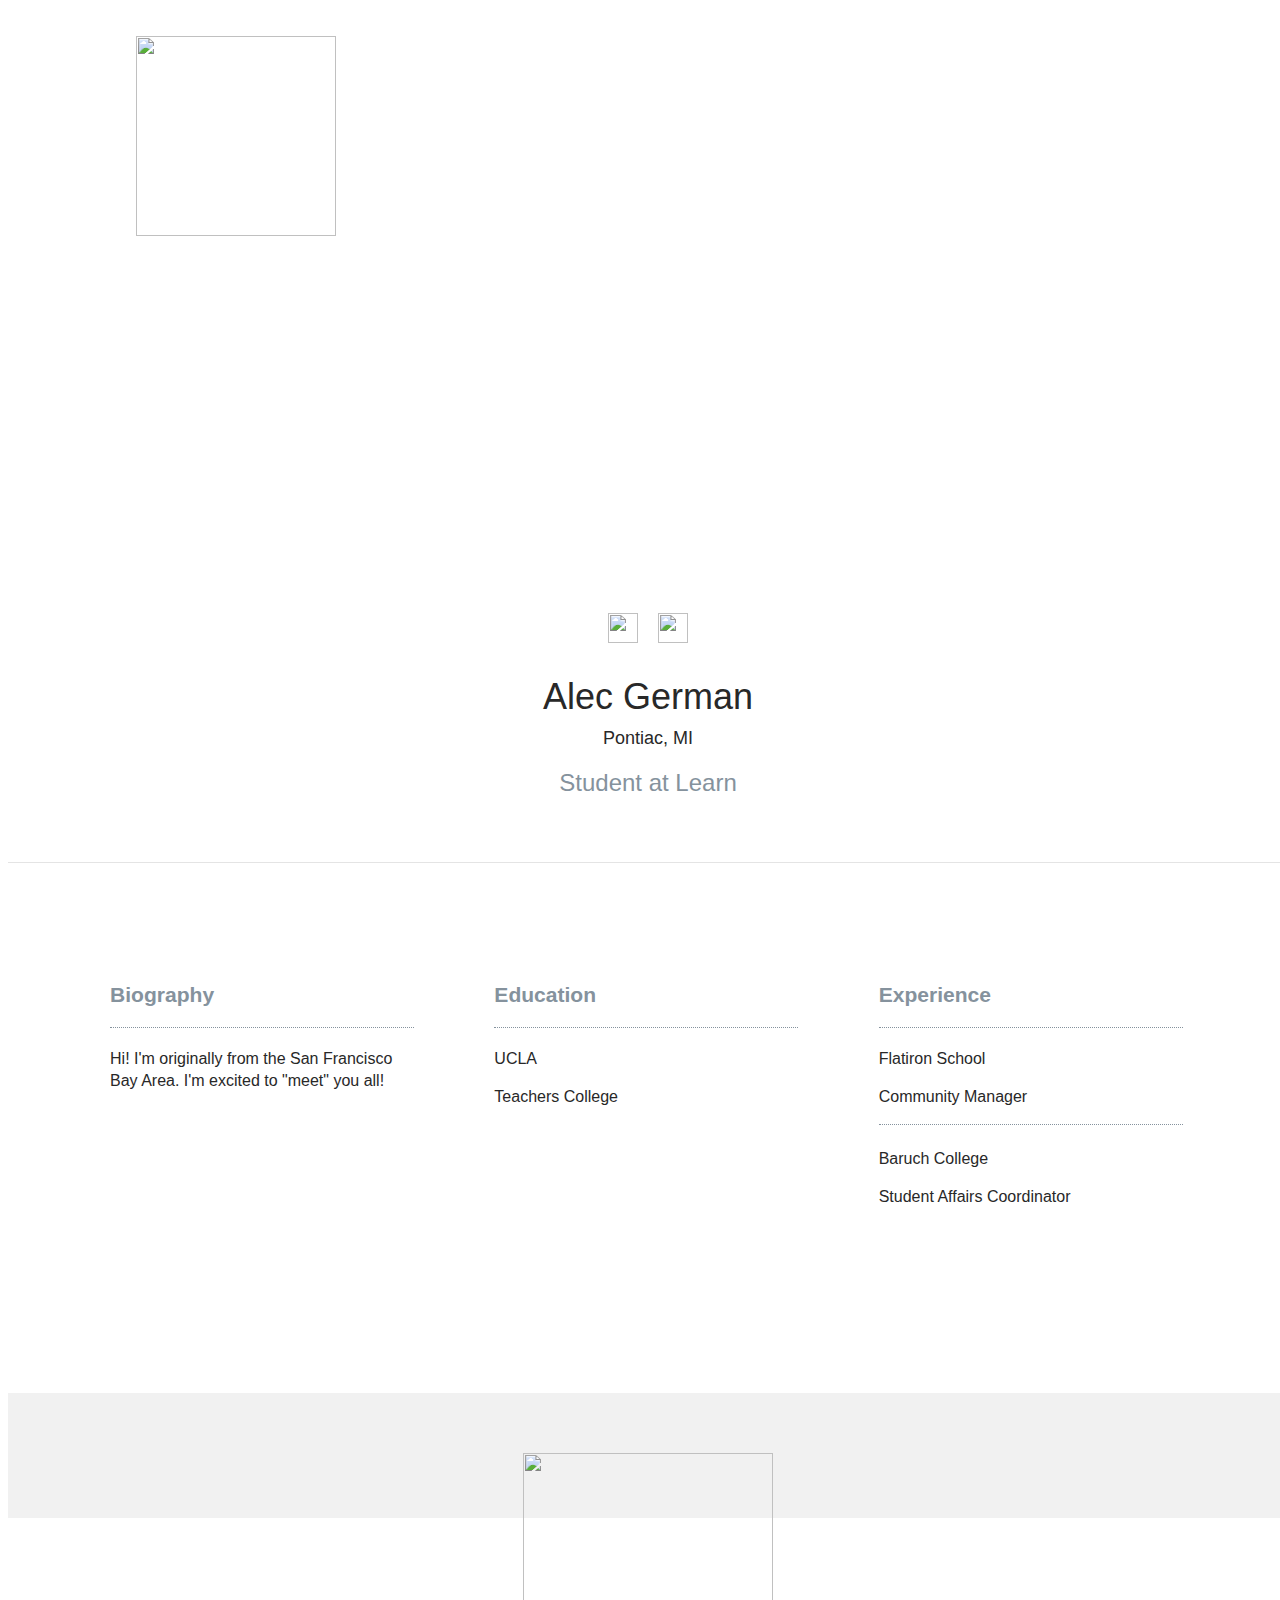
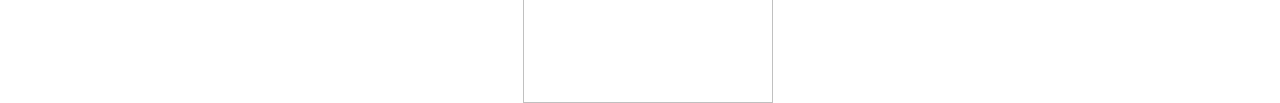
==== students/alec-german.html @ 96751e9b "automatically backed up by learn" ====
<html>
  <head>
    <meta charset="utf-8"/>
    <meta name="viewport" content="width=device-width, intial-scale=1"/>
    <title>Learn Verified Student Roster</title>
    <link rel="stylesheet" href="../css/normalize.css"/>
    <link rel="stylesheet" href="../css/fonts.css"/>
    <link rel="stylesheet" href="../css/styles.css"/>
  </head>
  <body>
    <div class="main-wrapper profile">
      <header class="header">
        <a href="/">
          <img class="learn-logo" src="https://s3.amazonaws.com/learn-verified/logo.png"/>
        </a>
      </header>
      <div class="profile-banner" id="alec-german-cover"></div>
      <div class="vitals-container">
        <div class="profile-photo" id="alec-german-card"></div>
        <div class="social-icon-container">
          <a href="https://twitter.com/kimarimt"><img class="social-icon" src="https://s3.amazonaws.com/learn-verified/twitter-icon.png"/></a>
          <a href="https://github.com/germanak"><img class="social-icon" src="https://s3.amazonaws.com/learn-verified/github-icon.png"/></a>
          <!--<a href="#"><img class="social-icon" src="https://s3.amazonaws.com/learn-verified/rss-icon.png"/></a>-->
        </div>
        <div class="vitals-text-container">
          <h1 class="profile-name">Alec German</h1>
          <h2 class="profile-location">Pontiac, MI</h2>
          <div class="profile-quote">Student at Learn</div>
        </div>
      </div>
      <div class="details-container">
        <div class="bio-block details-block">
          <div class="bio-content content-holder">
            <div class="title-holder">
              <h3>Biography</h3>
            </div>
            <div class="description-holder">
              <p>Hi! I'm originally from the San Francisco Bay Area. I'm excited to "meet" you all!</p>
            </div>
          </div>
        </div>
        <div class="education-block details-block">
          <div class="education-content content-holder">
            <div class="title-holder">
              <h3>Education</h3>
            </div>
            <div class="description-holder">
              <h4>UCLA</h4>
              <h5>Teachers College</h5>
            </div>
          </div>
        </div>
        <div class="experience-block details-block">
          <div class="experience-content content-holder">
            <div class="title-holder">
              <h3>Experience</h3>
            </div>
            <div class="description-holder">
              <h4>Flatiron School</h4>
              <h5>Community Manager</h5>
            </div>
            <div class="description-holder">
              <h4>Baruch College</h4>
              <h5>Student Affairs Coordinator</h5>
            </div>
          </div>
        </div>
      </div>
      <footer class="footer">
        <img class="made-with-love" src="https://s3.amazonaws.com/learn-verified/made-with-love.png"/>
      </footer>
    </div>
  </body>
</html>
---- css/styles.css ----
/* GLOBAL STYLES
======================== */

*, *:before, *:after {
  box-sizing: border-box;
  /*border: 1px solid red;*/
}

html {
  font-size: 15px;
  color: #282828;
}

body {
  font-family: "GothamPro", Helvetica, Arial, sans-serif;
}

html,
body {
  width: 100vw;
  min-height: 100vh;
}

h1, h2, h3, h4, h5, h6 {
  margin: 0;
}

a {
  color: #fff;
  text-decoration: none;
}

a:visited {
  text-decoration: none;
  color: #fff;
}

.main-wrapper {
  width: 100%;
  height: 100%;
}

.header {
  position: relative;
  height: 85px;
  box-shadow: 0 5px 5px #f1f1f1;
  margin-bottom: 100px;
}

.footer {
  position: relative;
  height: 85px;
  background-color: #f1f1f1;
  margin-top: 100px;
}

.made-with-love {
  position: absolute;
  width: 250;
  left: 0;
  right: 0;
  top: 40px;
  margin: 0 auto;
}

/* INDEX.HTML STYLES
======================== */

.learn-logo {
  position: absolute;
  width: 200px;
  left: 0;
  right: 0;
  margin: 0 auto;
  top: 28px;
}

.roster-text-container {
  margin: 0 auto 100px;
  text-align: center;
  width: 100%;
  max-width: 1000px;
}

.roster-text-container h1 {
  font-family: "GothamPro-Bold", Helvetica, Arial, sans-serif;
  font-size: 24px;
  color: #63bedc;
  margin-bottom: 5px;
}

.roster-text-container h2 {
  width: 75%;
  margin: 0 auto;
  font-family: "GothamPro-Light", Helvetica, Arial, sans-serif;
  font-size: 24px;
  font-weight: normal;
  line-height: 1.2em;
}

.roster-cards-container {
  max-width: 1000px;
  width: 100%;
  margin: 0 auto;
}

.student-card {
  position: relative;
 background-image: url("https://learn-verified.s3.amazonaws.com/profile-photo-placeholder.png");
  background-position: center;
  background-size: cover;
  background-repeat: no-repeat;
  max-width: 305px;
  min-height: 400px;
  margin: 20px auto;
  border-radius: 5px;
}

.student-card:before {
  content: "";
  position: absolute;
  top: 0;
  bottom: 0;
  right: 0;
  left: 0;
  background-image: linear-gradient(to top, #000, rgba(0, 0, 0, .0) 50%);
  border-radius: 5px;
}

.student-card a {
  position: relative;
  display: block;
  height: 400px;
}

#joe-burgess-card {
 background-image: url("https://learn-verified.s3.amazonaws.com/joe-burgess.jpeg");
}

#joe-burgess-cover {
 background-image: url("https://learn-verified.s3.amazonaws.com/joe-burgess-cover.png");
}

#avi-flombaum-card {
}

#mat-balez-card {
}

#mathieu-balez-cover {
 background-image: url("https://learn-verified.s3.amazonaws.com/mathieu-balez-cover.jpeg");
}

#mathieu-balez-card {
 background-image: url("https://learn-verified.s3.amazonaws.com/mathieu-balez.jpeg");
}

#diane-vu-cover {
 background-image: url("https://learn-verified.s3.amazonaws.com/diane-vu-cover.jpg");
}

#diane-vu-card {
 background-image: url("https://learn-verified.s3.amazonaws.com/diane-vu.jpg");
}

#alec-german-cover {
  background-image: url('https://imgur.com/OJBdBRF');
}

#alec-german-card {
  background-image: url('https://imgur.com/a/4ocxH');
}

.view-profile-div {
  position: absolute;
  bottom: 0;
  width: 100%;
  height: 80px;
  background-color: #63bedc;
  border-radius: 0 0 5px 5px;
  display: none;
  text-align: center;
}

.view-profile-text {
  font-family: "GothamPro-Bold", Helvetica, Arial, sans-serif;
  font-size: 16px;
  font-weight: normal;
  text-transform: uppercase;
  color: #fff;
  text-align: center;
  margin-top: 30px;
}

.card-text-container {
  text-align: center;
  position: absolute;
  bottom: 30px;
  left: 0;
  right: 0;
  margin: 0 auto;
}

.student-name {
  font-family: "GothamPro", Helvetica, Arial, sans-serif;
  font-size: 20px;
  font-weight: normal;
  margin-bottom: 2px;
  color: #fff;
}

.student-location {
  font-family: "GothamPro-Light", Helvetica, Arial, sans-serif;
  font-size: 14px;
  margin: 0;
  color: #888;
}

/* PROFILE.HTML STYLES
======================== */
.profile .header {
  margin: 0;
  box-shadow: none;
}

.profile-banner {
  height: 410px;
 background-image: url("https://learn-verified.s3.amazonaws.com/banner-photo-placeholder.png");
  background-position: center;
  background-size: cover;
  background-repeat: no-repeat;
}

.vitals-container {
  position: relative;
  min-height: 360px;
  padding-bottom: 50px;
  border-bottom: 1px solid #e4e4e4;
}

.social-icon-container {
  width: 200px;
  margin: 0 auto;
  padding-top: 110px;
  text-align: center;
}

.social-icon {
  width: 30px;
  height: 30px;
  margin: 0 8px;
}

.profile-photo {
 background-image: url("https://learn-verified.s3.amazonaws.com/profile-photo-placeholder.png");
  background-position: center;
  background-size: cover;
  background-repeat: no-repeat;
  position: absolute;
  height: 190px;
  width: 190px;
  top: -110px;
  left: 0;
  right: 0;
  margin: 0 auto;
  border-radius: 100px;
}

.vitals-text-container {
  width: 100%;
  text-align: center;
  margin-top: 30px;
}

.profile-name,
.profile-location {
  font-weight: normal;
}

.profile-name {
  font-size: 36px;
  margin-bottom: 10px;
}

.profile-location {
  font-size: 18px;
  margin-bottom: 20px;
}

.profile-quote {
  font-family: "GothamPro-Light", Helvetica, Arial, sans-serif;
  font-size: 24px;
  color: #85929d;
  width: 75%;
  margin: 0 auto;
}

.details-container {
  width: 100%;
  max-width: 1200px;
  min-height: 350px;
  margin: 80px auto 0;
}

.details-block {
  width: 80%;
  margin: 0 auto;
}

.title-holder {
  font-family: "GothamPro-Bold", Helvetica, Arial, sans-serif;
  font-size: 18px;
  font-weight: normal;
  color: #85929d;
  border-bottom: 1px dotted #85929d;
  padding-bottom: 20px;
  margin-bottom: 20px;
  margin-top: 40px;
}

.description-holder {
  font-family: "GothamPro-Light", Helvetica, Arial, sans-serif;
  font-size: 16px;
  font-weight: normal;
  line-height: 1.4em;
}

.description-holder h4 {
  font-family: "GothamPro-Medium", Helvetica, Arial, sans-serif;
  font-size: 16px;
  font-weight: normal;
  padding-bottom: 8px;
  margin: 8px 0;
}

.description-holder h5 {
  font-size: 16px;
  font-weight: normal;
}

.education-content div:nth-child(3),
.experience-content div:nth-child(3) {
  padding-top: 15px;
  margin-top: 15px;
  border-top: 1px dotted #85929d;
}

/* MEDIA QUERIES
======================== */
@media only screen and (min-width: 480px) {
  /* index.html */
  .learn-logo {
    left: 10%;
    margin: 0;
  }
  .roster-text-container h1 {
    font-size: 32px;
  }
  .roster-text-container h2 {
    font-size: 32px;
    width: 80%;
  }
  .student-card:hover .view-profile-div {
    display: block;
    z-index: 900;
  }
  .footer {
    height: 125px;
  }
  .made-with-love {
    top: 60px;
  }

  /* profile.html */
  .profile-quote {
    width: 80%;
  }
}

@media only screen and (min-width: 700px) {
  /* index.html */
  .roster-text-container h1 {
    font-size: 40px;
  }
  .roster-text-container h2 {
    font-size: 40px;
    width: 80%;
  }
  .roster-cards-container {
    width: 650px;
  }
  .student-card {
    display: inline-block;
    width: 305px;
  }
  .student-card:nth-of-type(odd) {
    margin-right: 35px;
  }

  /* profile.html */

  .profile-quote {
    width: 70%;
  }
}

@media only screen and (min-width: 1050px) {

  /* index.html */
  .roster .header {
    margin-bottom: 150px;
  }
  .roster-text-container h1 {
    font-size: 48px;
  }
  .roster-text-container h2 {
    font-size: 48px;
    width: 70%;
  }
  .roster-cards-container {
    width: 1000px;
  }
  .student-card:nth-of-type(3n) {
    margin-right: 0;
  }
  .student-card:not(:nth-of-type(3n)) {
    margin-right: 38px;
  }

  /* profile.html */

  .profile-header {
    margin-bottom: 0;
  }

  .profile-quote {
    width: 40%;
  }

  .details-container {
    width: 90%;
    position: relative;
  }

  .details-block {
    display: inline-block;
    width: 33%;
  }

  .bio-block, .education-block, .experience-block {
    position: relative;
    vertical-align: top;
  }

  .content-holder {
    width: 80%;
    margin: 0 auto;
  }

}


/* CLEARFIX HACK
======================== */

.clearfix:before,
.clearfix:after {
    content: " ";
    display: table;
}

.clearfix:after {
    clear: both;
}
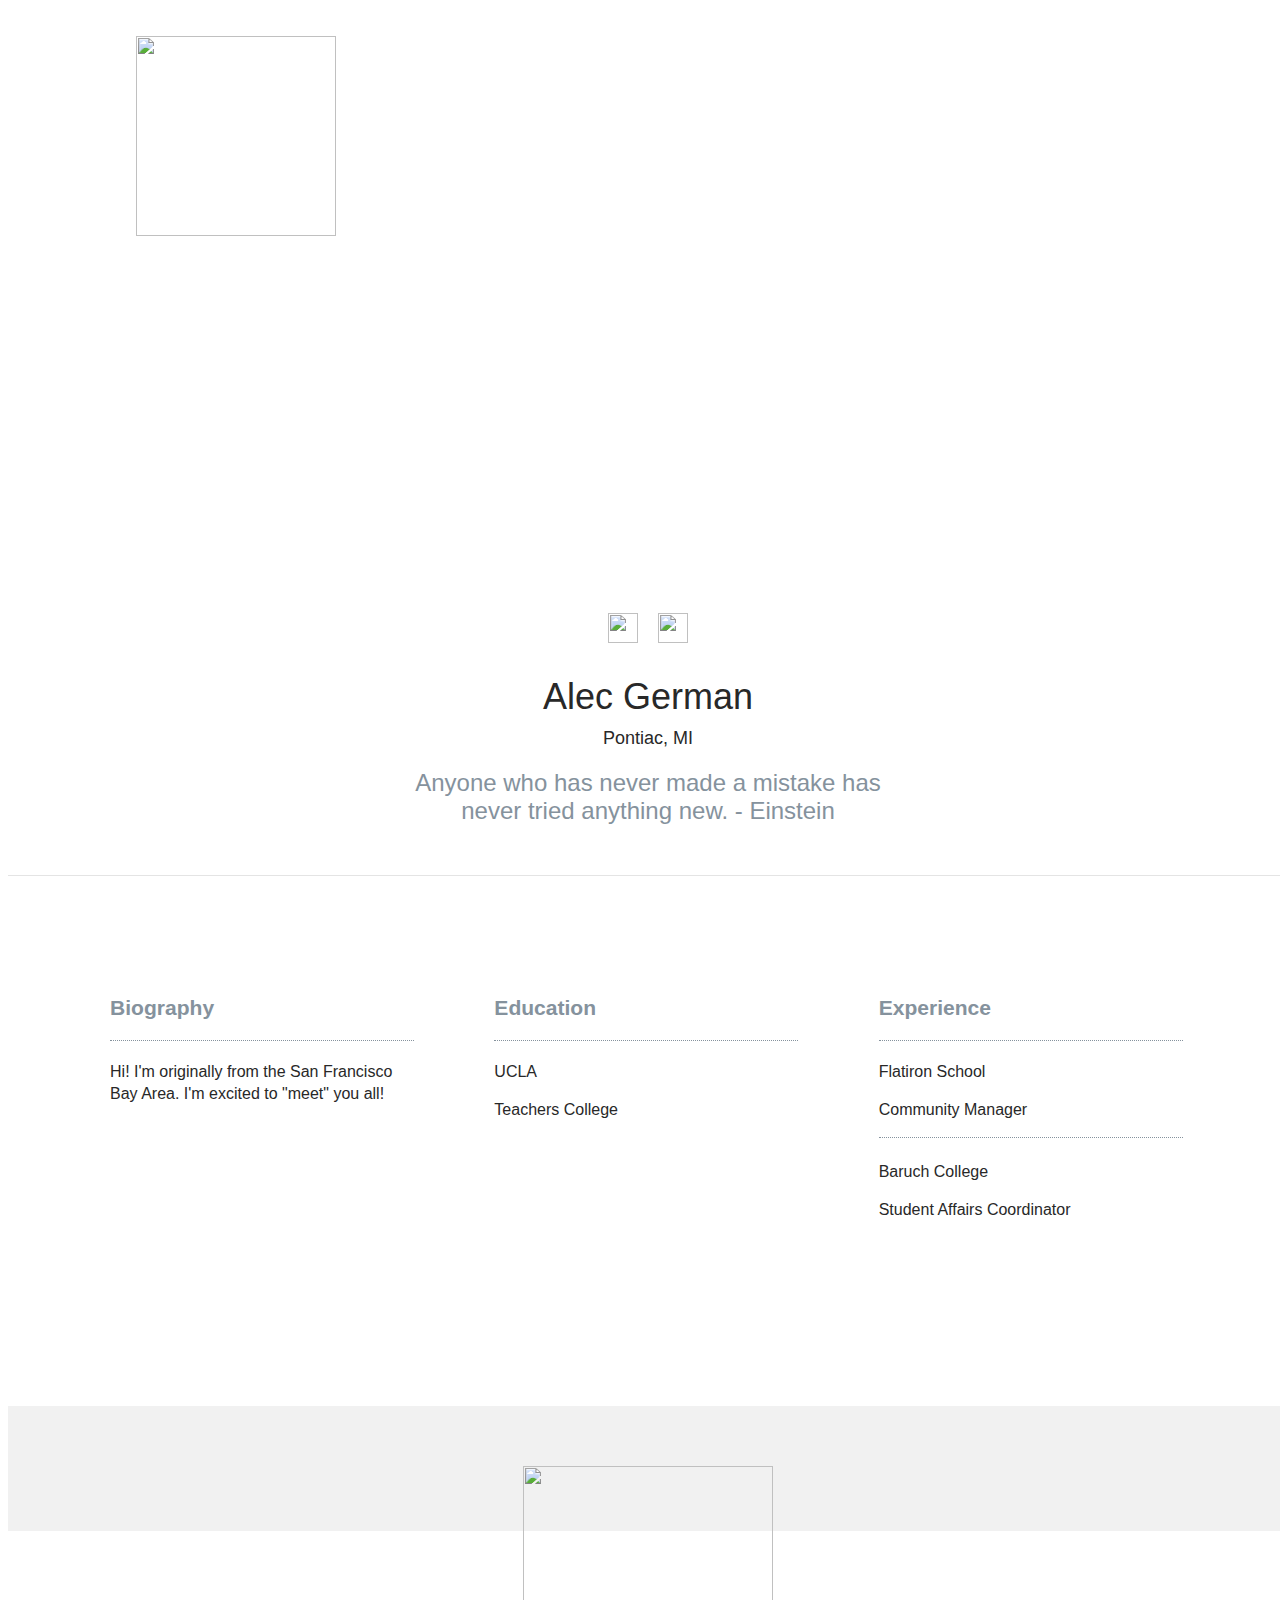
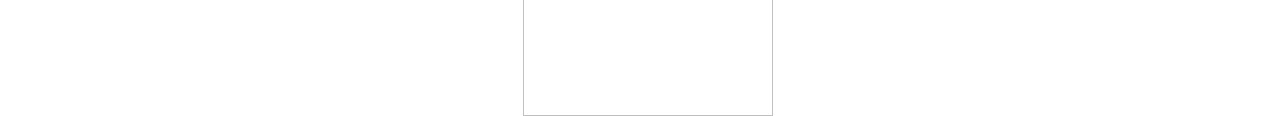
==== commit c89820ed: "automatically backed up by learn" ====
--- a/students/alec-german.html
+++ b/students/alec-german.html
@@ -18,14 +18,14 @@
       <div class="vitals-container">
         <div class="profile-photo" id="alec-german-card"></div>
         <div class="social-icon-container">
-          <a href="https://twitter.com/kimarimt"><img class="social-icon" src="https://s3.amazonaws.com/learn-verified/twitter-icon.png"/></a>
-          <a href="https://github.com/germanak"><img class="social-icon" src="https://s3.amazonaws.com/learn-verified/github-icon.png"/></a>
+          <a href="https://twitter.com/kimarimt" target="_blank"><img class="social-icon" src="https://s3.amazonaws.com/learn-verified/twitter-icon.png"/></a>
+          <a href="https://github.com/germanak" target="_blank"><img class="social-icon" src="https://s3.amazonaws.com/learn-verified/github-icon.png"/></a>
           <!--<a href="#"><img class="social-icon" src="https://s3.amazonaws.com/learn-verified/rss-icon.png"/></a>-->
         </div>
         <div class="vitals-text-container">
           <h1 class="profile-name">Alec German</h1>
           <h2 class="profile-location">Pontiac, MI</h2>
-          <div class="profile-quote">Student at Learn</div>
+          <div class="profile-quote">Anyone who has never made a mistake has never tried anything new. - Einstein</div>
         </div>
       </div>
       <div class="details-container">
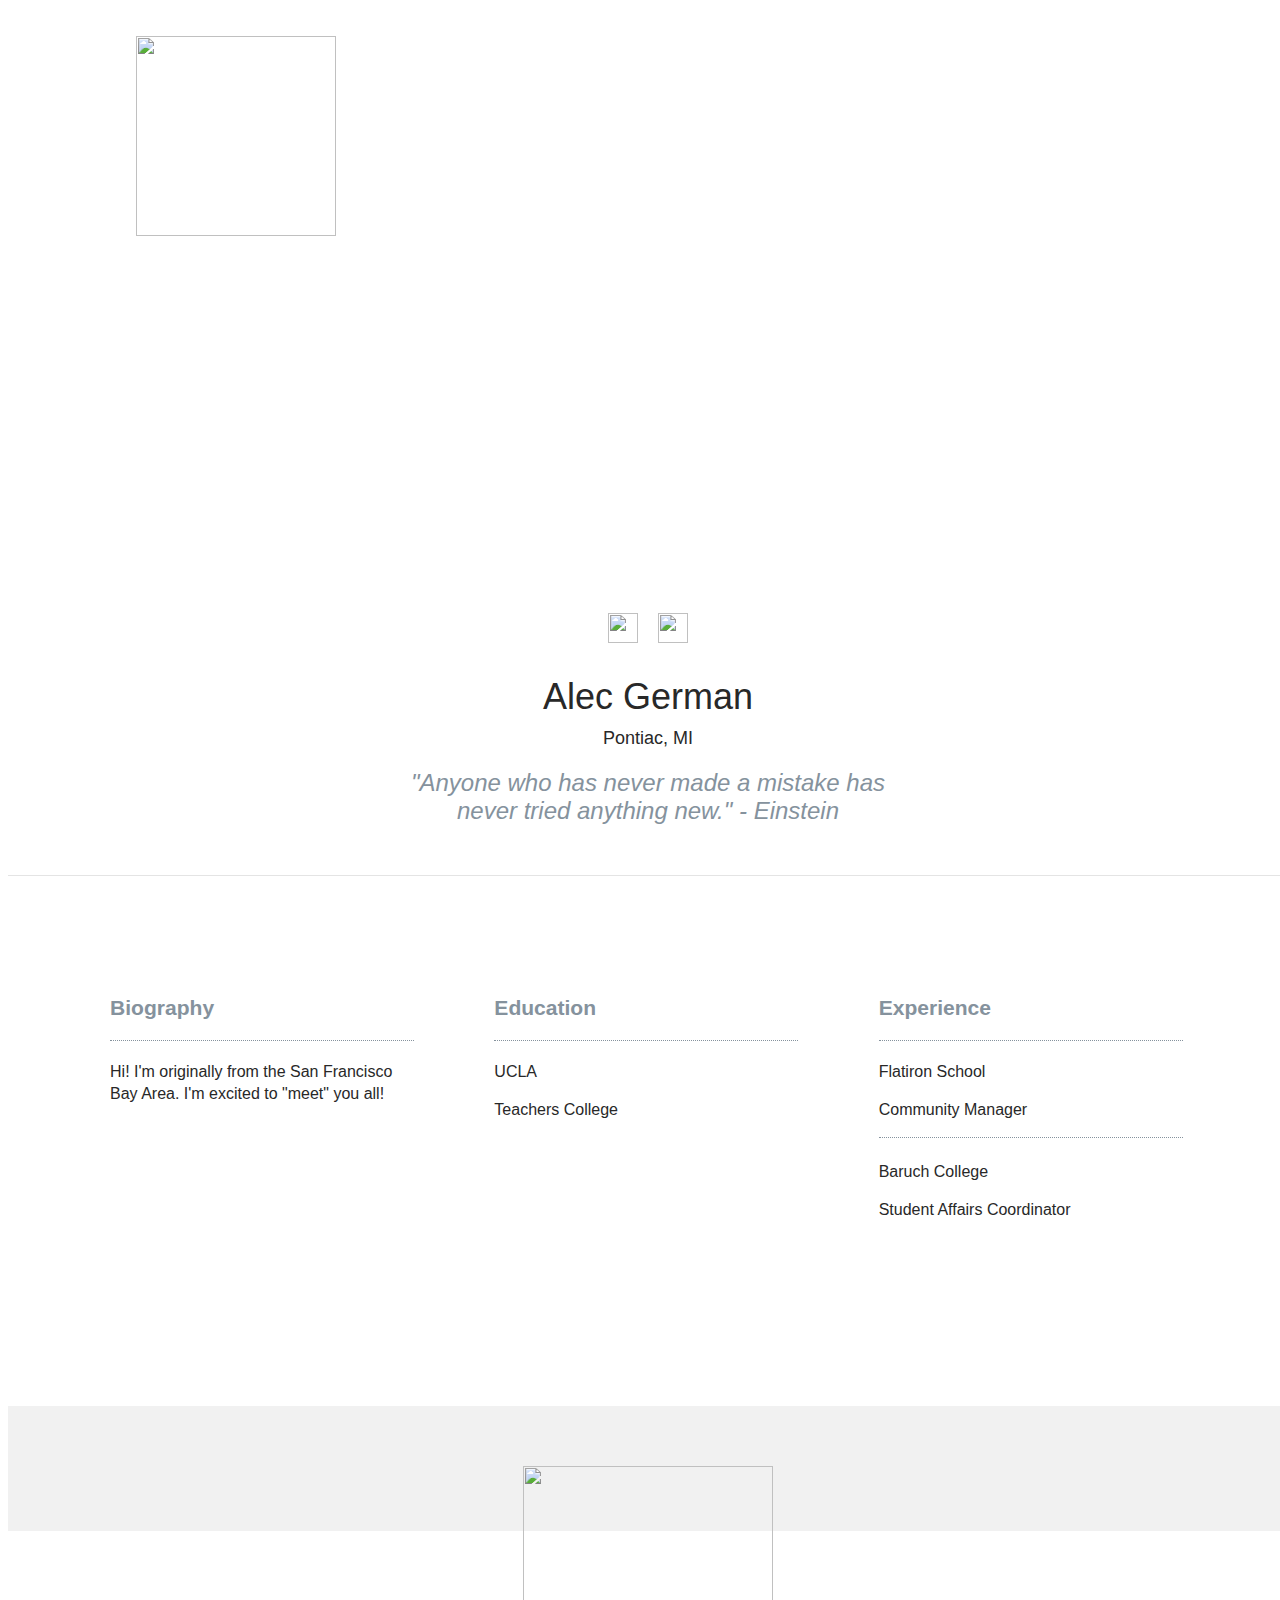
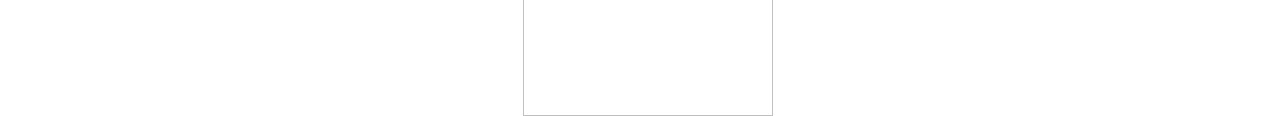
==== commit 9888522f: "automatically backed up by learn" ====
--- a/students/alec-german.html
+++ b/students/alec-german.html
@@ -25,7 +25,7 @@
         <div class="vitals-text-container">
           <h1 class="profile-name">Alec German</h1>
           <h2 class="profile-location">Pontiac, MI</h2>
-          <div class="profile-quote">Anyone who has never made a mistake has never tried anything new. - Einstein</div>
+          <div class="profile-quote">"Anyone who has never made a mistake has never tried anything new." - Einstein</div>
         </div>
       </div>
       <div class="details-container">
--- a/css/styles.css
+++ b/css/styles.css
@@ -400,6 +400,7 @@
   /* profile.html */
 
   .profile-quote {
+    font-style: italic;
     width: 70%;
   }
 }
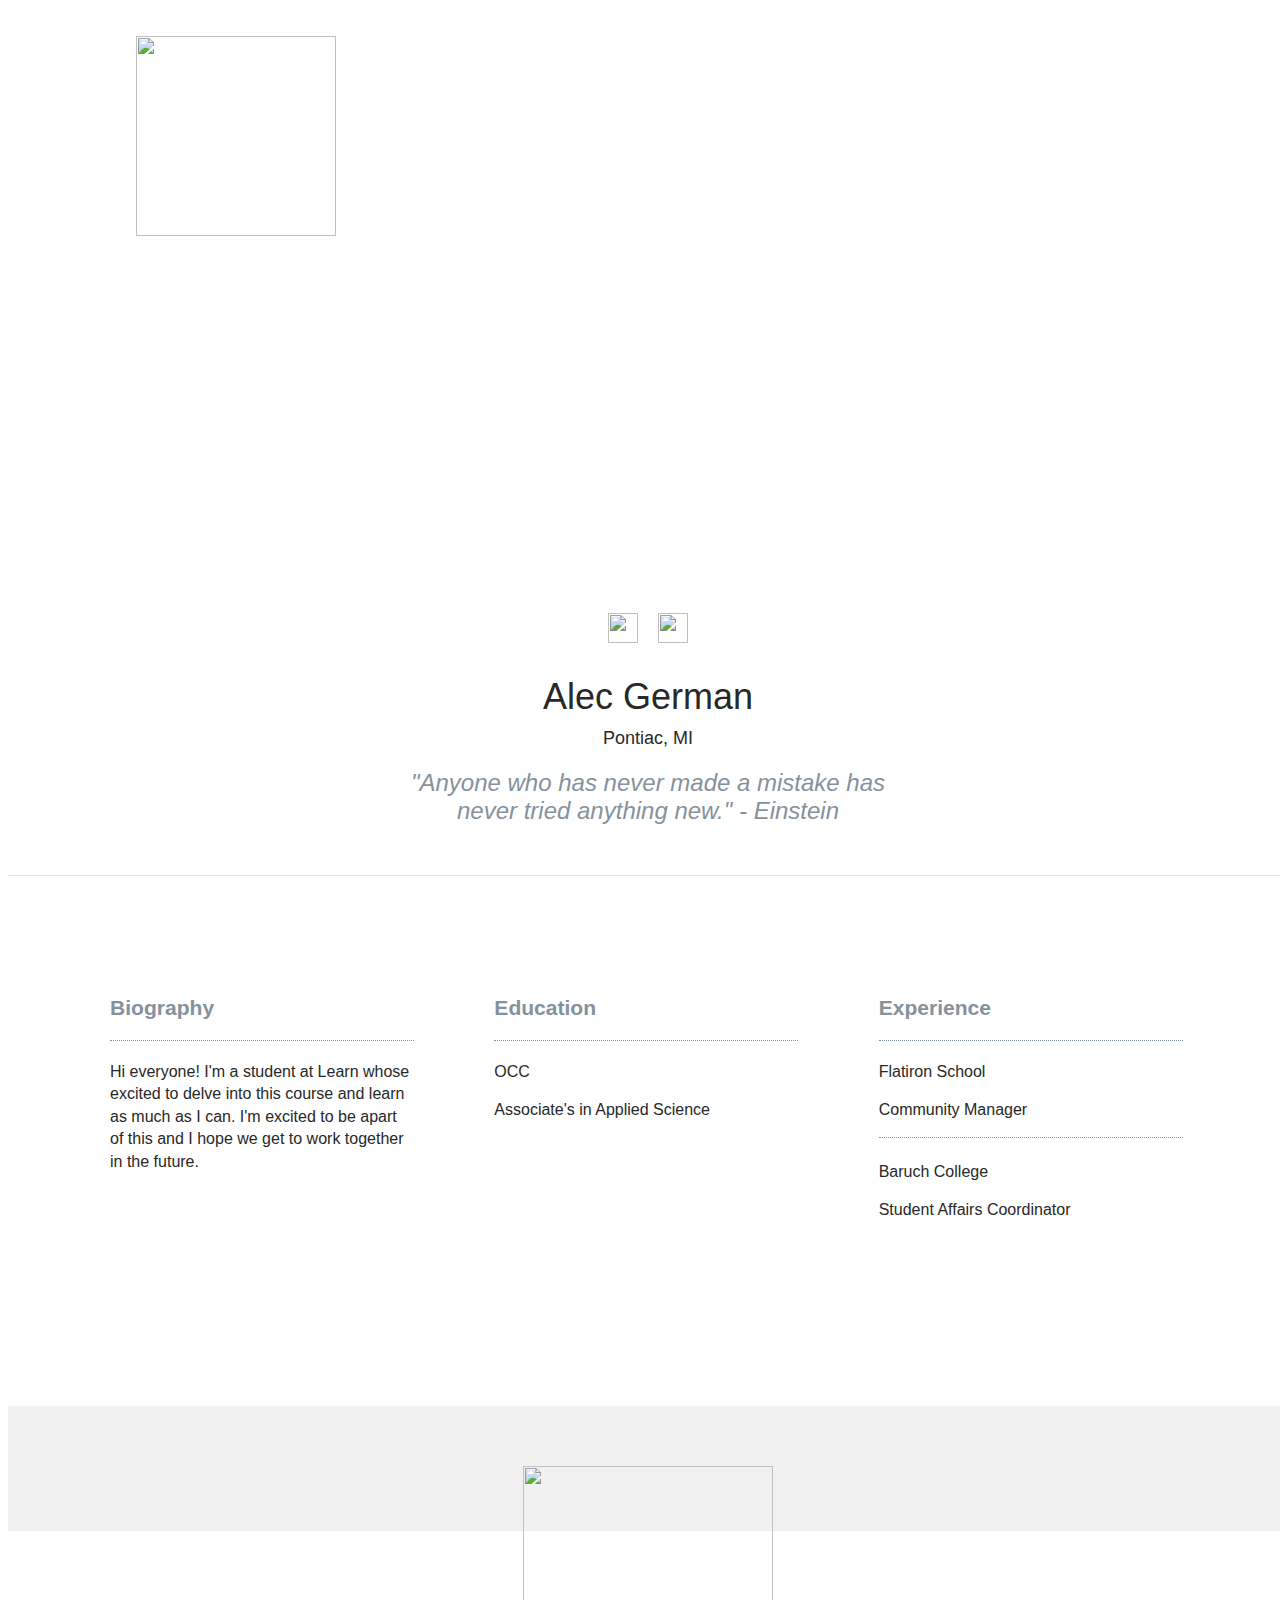
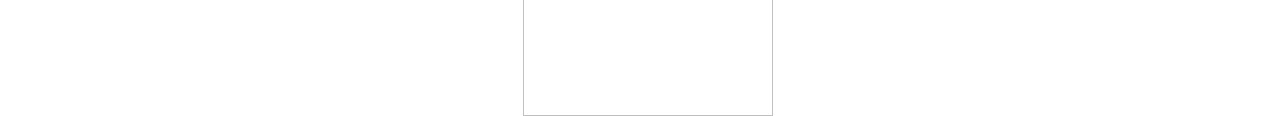
==== commit fbf61f3a: "automatically backed up by learn" ====
--- a/students/alec-german.html
+++ b/students/alec-german.html
@@ -35,7 +35,7 @@
               <h3>Biography</h3>
             </div>
             <div class="description-holder">
-              <p>Hi! I'm originally from the San Francisco Bay Area. I'm excited to "meet" you all!</p>
+              <p>Hi everyone! I'm a student at Learn whose excited to delve into this course and learn as much as I can. I'm excited to be apart of this and I hope we get to work together in the future.</p>
             </div>
           </div>
         </div>
@@ -45,8 +45,8 @@
               <h3>Education</h3>
             </div>
             <div class="description-holder">
-              <h4>UCLA</h4>
-              <h5>Teachers College</h5>
+              <h4>OCC</h4>
+              <h5>Associate's in Applied Science</h5>
             </div>
           </div>
         </div>
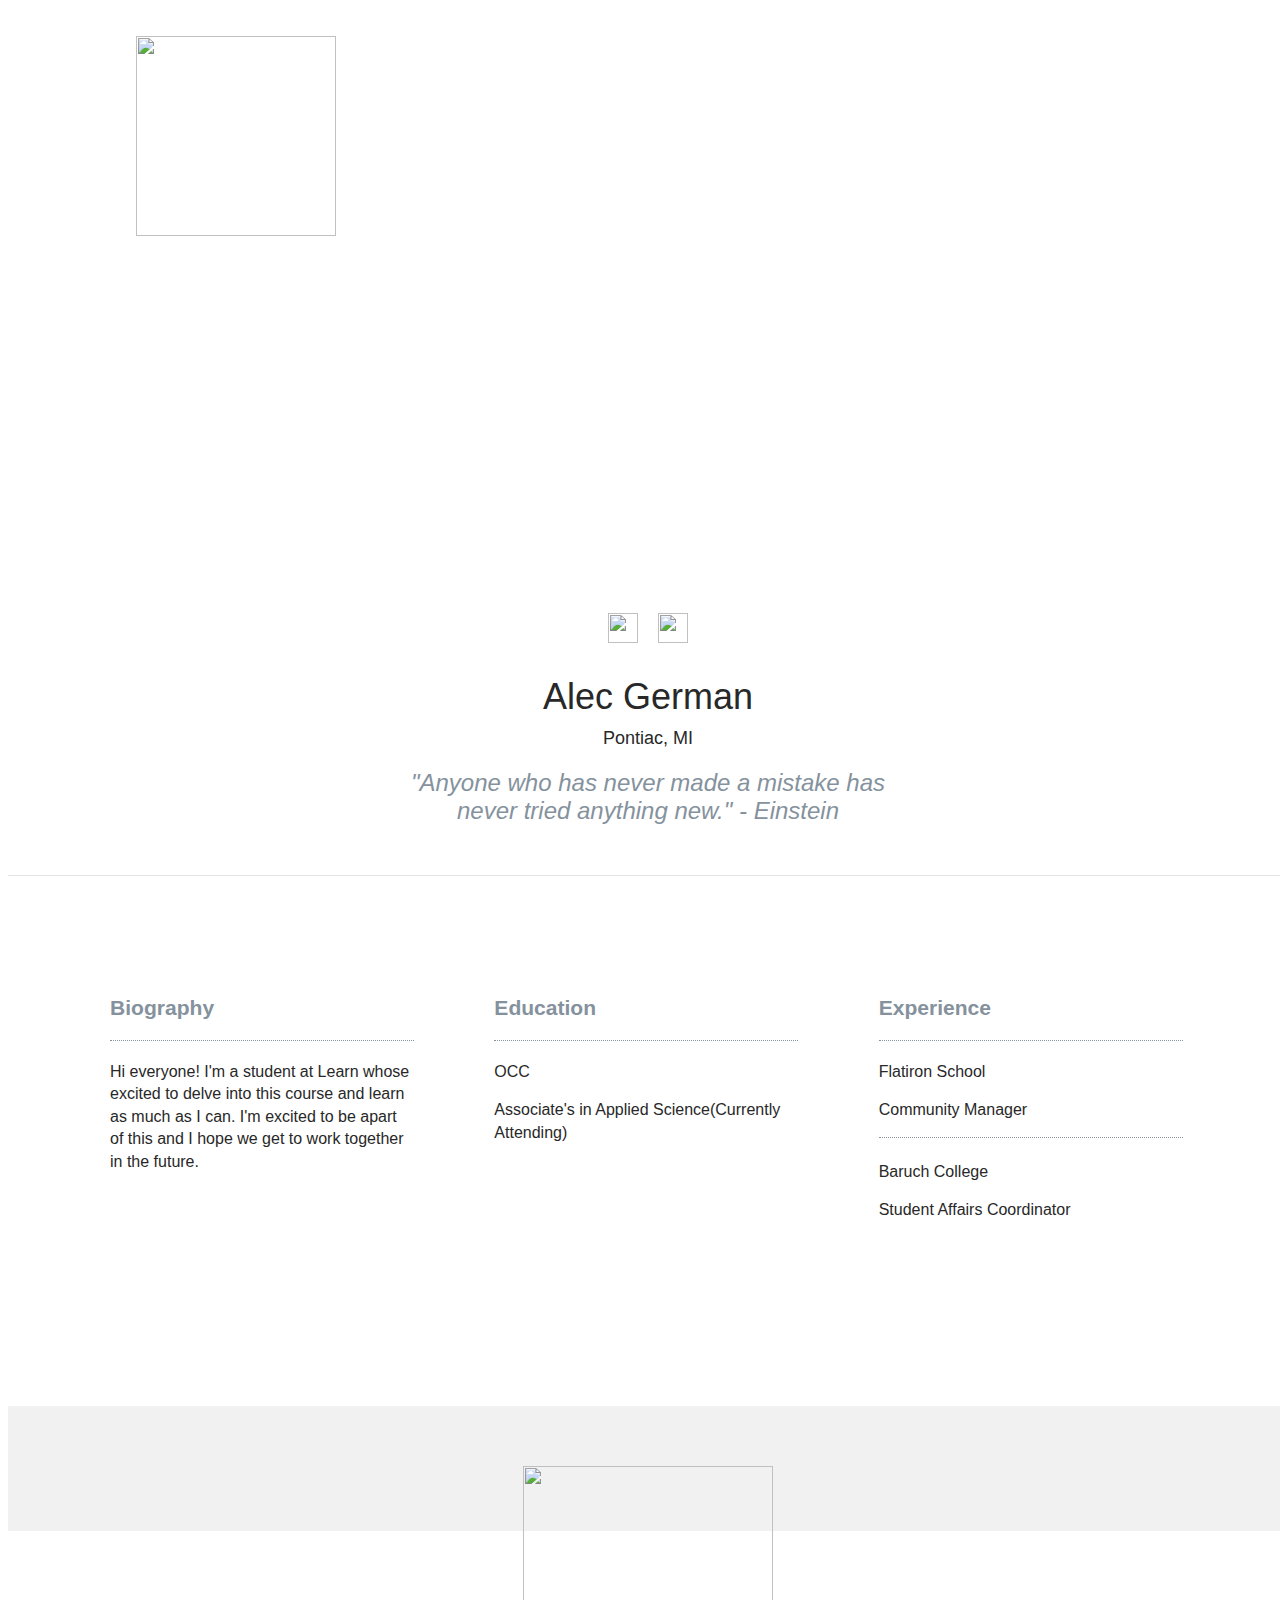
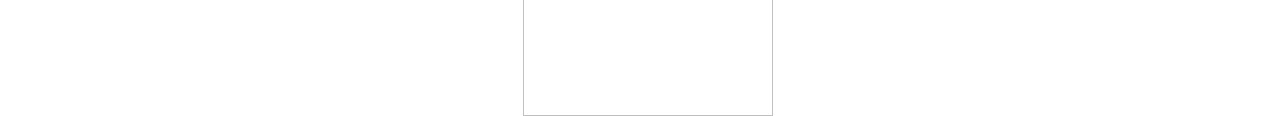
==== commit 2db5aa2a: "automatically backed up by learn" ====
--- a/students/alec-german.html
+++ b/students/alec-german.html
@@ -46,7 +46,7 @@
             </div>
             <div class="description-holder">
               <h4>OCC</h4>
-              <h5>Associate's in Applied Science</h5>
+              <h5>Associate's in Applied Science(Currently Attending)</h5>
             </div>
           </div>
         </div>
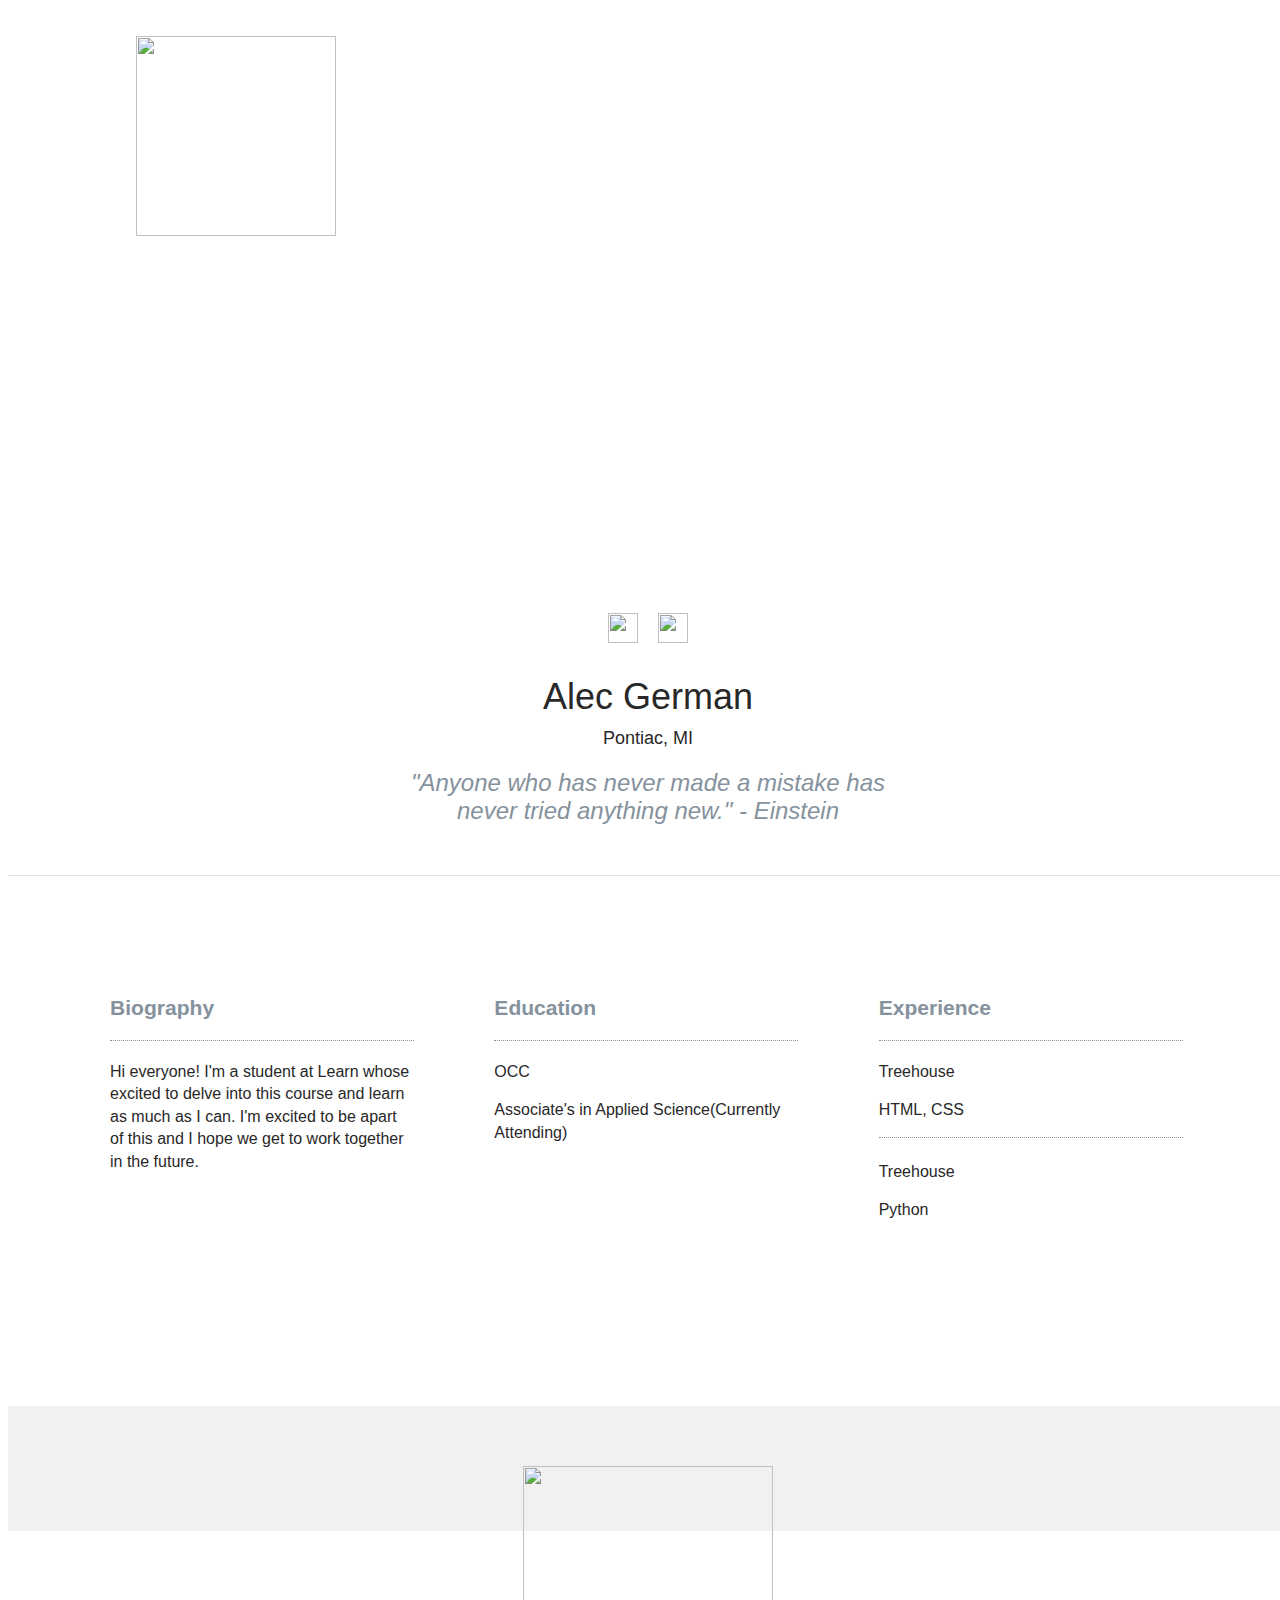
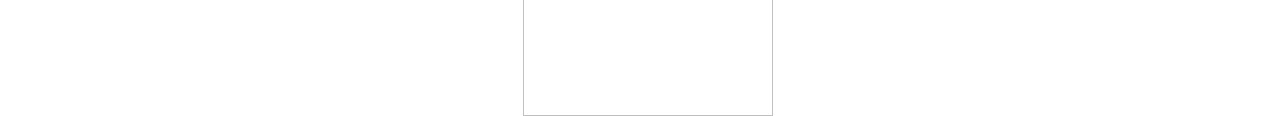
==== commit 8b285ed9: "automatically backed up by learn" ====
--- a/students/alec-german.html
+++ b/students/alec-german.html
@@ -56,12 +56,12 @@
               <h3>Experience</h3>
             </div>
             <div class="description-holder">
-              <h4>Flatiron School</h4>
-              <h5>Community Manager</h5>
+              <h4>Treehouse</h4>
+              <h5>HTML, CSS</h5>
             </div>
             <div class="description-holder">
-              <h4>Baruch College</h4>
-              <h5>Student Affairs Coordinator</h5>
+              <h4>Treehouse</h4>
+              <h5>Python</h5>
             </div>
           </div>
         </div>
